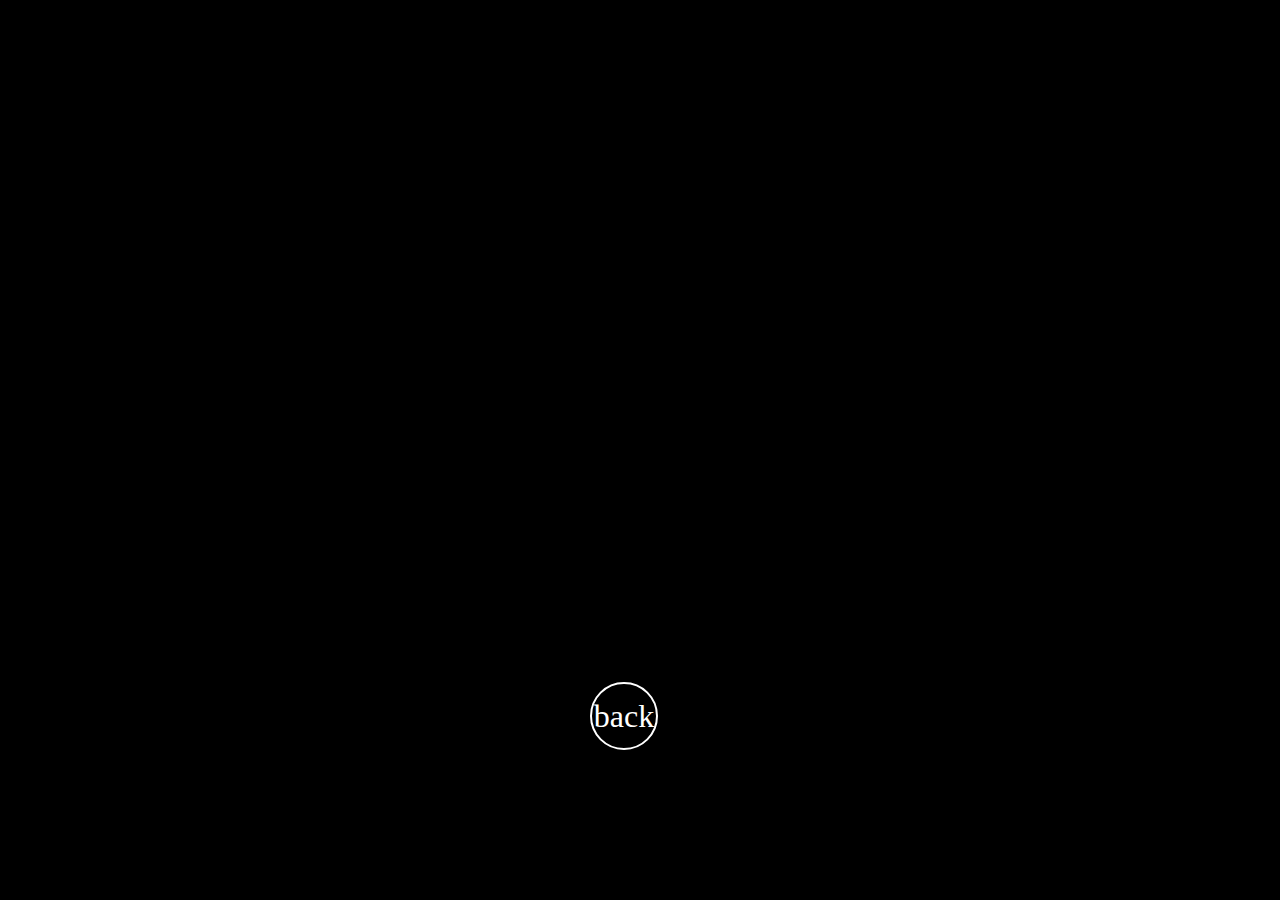
==== marker.html @ 1cdb4d2e "spelling mistake" ====
<!DOCTYPE html>
<html>
  <head>
    <meta charset="utf-8" />
    <meta http-equiv="X-UA-Compatible" content="IE=edge" />
    <title>streetAR</title>
    <script src="https://aframe.io/releases/1.0.4/aframe.min.js"></script>
    <script src="https://unpkg.com/aframe-look-at-component@0.8.0/dist/aframe-look-at-component.min.js"></script>
    <script src="https://raw.githack.com/donmccurdy/aframe-extras/master/dist/aframe-extras.loaders.min.js"></script>
    <script src="https://unpkg.com/aframe-mesh-particles-component@^0.4.0/aframe-mesh-particles-component.js"></script>

    <script src="https://raw.githack.com/AR-js-org/AR.js/master/aframe/build/aframe-ar.js"></script>
    <link rel="stylesheet" href="css/site.css">
      <link rel="stylesheet" href="https://cdnjs.cloudflare.com/ajax/libs/font-awesome/4.7.0/css/font-awesome.min.css">
  </head>


  
<body>

     <a-scene
      vr-mode-ui="enabled: false"
      embedded
      arjs="sourceType: webcam; debugUIEnabled: false; sourceType: webcam; detectionMode: mono_and_matrix; matrixCodeType: 4x4_BCH_13_5_5;"
    >

    <!-- Asset management system. -->
  <a-assets>
   
        <a-asset-item id="arrow" src="media/arrow.gltf"></a-asset-item>
        <a-asset-item id="popcorn" src="media/popcorn.gltf"></a-asset-item>
       
  </a-assets>


  <a-marker type="barcode" value="0">
    <a-entity rotation="90 0 0"  gltf-model="#arrow"></a-entity>
    <a-gltf-model  position="0 0 -10" id="pop" rotation="0 0 0" src="#popcorn" mesh-particles="duration:0.5; spawnRate: 50; lifeTime: 0.5..1; spawnType: burst; radialPosition: .1; radialVelocity: 2..5; velocity: 0 0 -1..0 0 -2; acceleration: 0 0 1; scale: 1; rotation: -45 -45 -45..45 45 45; opacity: 1,1,1,1,0" gltf-model=""></a-gltf-model>

</a-marker>


<a-marker type="barcode" value="1">
    <a-entity rotation="90 90 0"  gltf-model="#arrow"></a-entity>
    <a-gltf-model  position="0 0 -10" id="pop" rotation="0 0 0" src="#popcorn" mesh-particles="duration:0.5; spawnRate: 50; lifeTime: 0.5..1; spawnType: burst; radialPosition: .1; radialVelocity: 2..5; velocity: 0 0 -1..0 0 -2; acceleration: 0 0 1; scale: 1; rotation: -45 -45 -45..45 45 45; opacity: 1,1,1,1,0" gltf-model=""></a-gltf-model>

</a-marker>

<a-marker type="barcode" value="2">
   <a-entity rotation="-90 90 0" gltf-model="#arrow"></a-entity> 
   <a-gltf-model  position="0 0 -10" id="pop" rotation="0 0 0" src="#popcorn" mesh-particles="duration:0.5; spawnRate: 50; lifeTime: 0.5..1; spawnType: burst; radialPosition: .1; radialVelocity: 2..5; velocity: 0 0 -1..0 0 -2; acceleration: 0 0 1; scale: 1; rotation: -45 -45 -45..45 45 45; opacity: 1,1,1,1,0" gltf-model=""></a-gltf-model>

</a-marker>




<a-entity camera></a-entity>

</a-scene>

  <a href="index.html" class="bighome">back</a>


  </body>

  </html>
---- css/site.css ----
#hide{
    visibility: hidden;
    display: none;
}

body {
  margin: 0;
  background-color: black;
  color:grey;
text-align: center;
}

#go{
  color: antiquewhite;
  display: block;
 width:100%;
 height: 2em;
  background-color: red;
  text-decoration: none;
}


#go:hover{
    background-color: blue;
}

.bighome{


position: absolute;
bottom: calc(50% - 300px);
left: calc(50% - 50px);

z-index: 9999;
text-decoration: none;
text-align: center;

display: flex;
align-items: center;
justify-content: center;
border: 2px solid white;
background-color: transparent;
width: 2em;
height: 2em;
border-radius: 100%;
font-size: 2em;
background-color: rgba(0, 0, 0, 0.4);
color: white;
outline: none;
}


.centered {
    height: 20%;
    justify-content: center;
    position: fixed;
    bottom: 0%;
    display: flex;
    flex-direction: row;
    width: 100%;
    margin: 0px auto;
    left: 0;
    right: 0;
}

button {
    display: flex;
    align-items: center;
    justify-content: center;
    border: 2px solid white;
    background-color: transparent;
    width: 4em;
    height: 4em;
    border-radius: 10%;
    font-size: 2em;
    background-color: rgba(0, 0, 0, 0.4);
    color: white;
    outline: none;
}
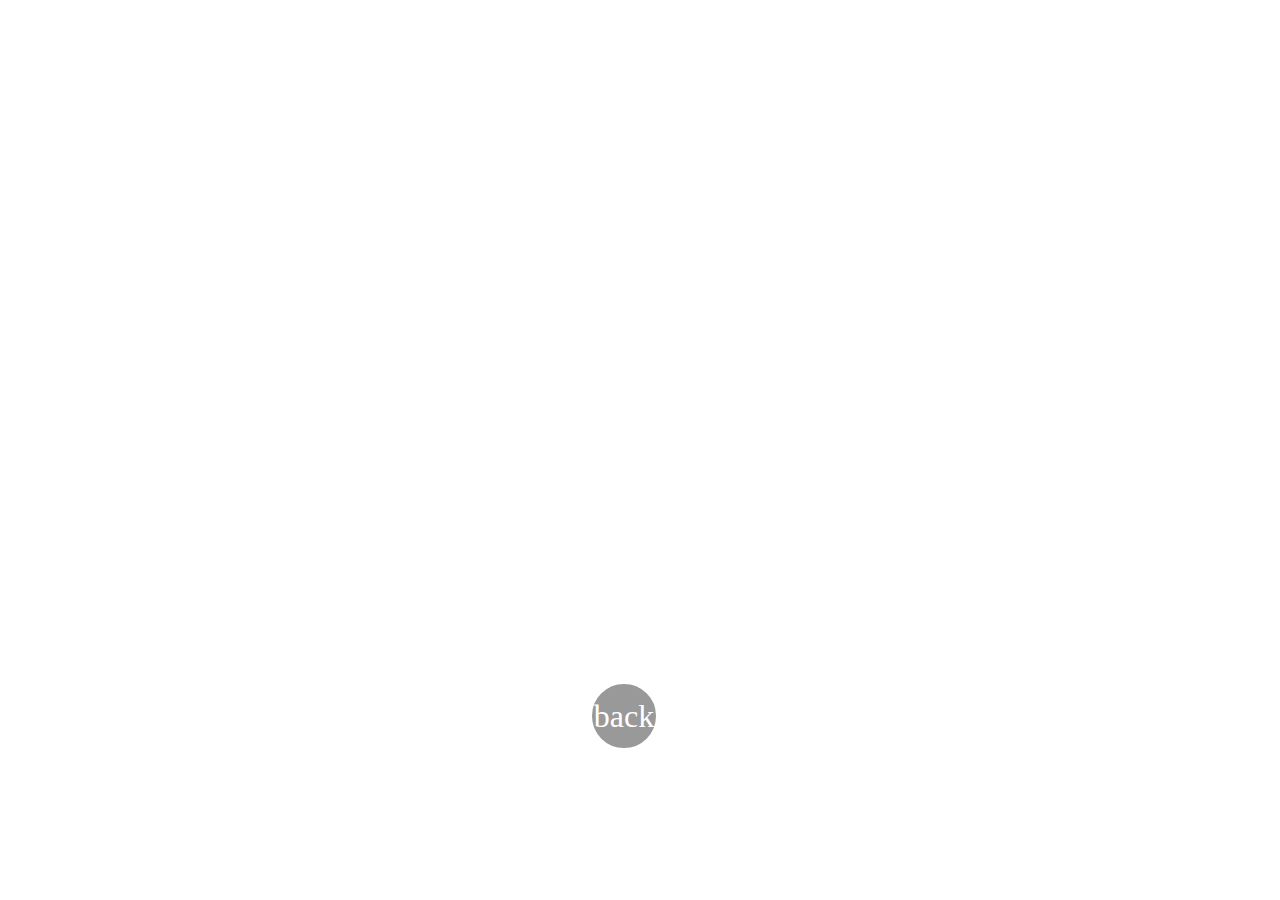
==== commit 34e45208: "test new css" ====
--- a/marker.html
+++ b/marker.html
@@ -14,7 +14,7 @@
     <script src="https://unpkg.com/aframe-mesh-particles-component@^0.4.0/aframe-mesh-particles-component.js"></script>
 
     <script src="https://raw.githack.com/AR-js-org/AR.js/master/aframe/build/aframe-ar.js"></script>
-    <link rel="stylesheet" href="css/site.css">
+    <link rel="stylesheet" href="css/marker.css">
       <link rel="stylesheet" href="https://cdnjs.cloudflare.com/ajax/libs/font-awesome/4.7.0/css/font-awesome.min.css">
   </head>
 
@@ -39,20 +39,20 @@
 
   <a-marker type="barcode" value="0">
     <a-entity rotation="90 0 0"  gltf-model="#arrow"></a-entity>
-    <a-gltf-model  position="0 0 -10" id="pop" rotation="0 0 0" src="#popcorn" mesh-particles="duration:0.5; spawnRate: 50; lifeTime: 0.5..1; spawnType: burst; radialPosition: .1; radialVelocity: 2..5; velocity: 0 0 -1..0 0 -2; acceleration: 0 0 1; scale: 1; rotation: -45 -45 -45..45 45 45; opacity: 1,1,1,1,0" gltf-model=""></a-gltf-model>
+    <a-gltf-model   id="pop" rotation="0 0 0" src="#popcorn" mesh-particles="spawnRate: 50; lifeTime: 0.5..1; spawnType: continuous; radialPosition: .1; radialVelocity: 2..5; velocity: 0 0 -1..0 0 -2; acceleration: 0 0 1; scale: 1; rotation: -45 -45 -45..45 45 45; opacity: 1,1,1,1,0" gltf-model=""></a-gltf-model>
 
 </a-marker>
 
 
 <a-marker type="barcode" value="1">
     <a-entity rotation="90 90 0"  gltf-model="#arrow"></a-entity>
-    <a-gltf-model  position="0 0 -10" id="pop" rotation="0 0 0" src="#popcorn" mesh-particles="duration:0.5; spawnRate: 50; lifeTime: 0.5..1; spawnType: burst; radialPosition: .1; radialVelocity: 2..5; velocity: 0 0 -1..0 0 -2; acceleration: 0 0 1; scale: 1; rotation: -45 -45 -45..45 45 45; opacity: 1,1,1,1,0" gltf-model=""></a-gltf-model>
+    <a-gltf-model   id="pop" rotation="0 0 0" src="#popcorn" mesh-particles="spawnRate: 50; lifeTime: 0.5..1; spawnType: continuous; radialPosition: .1; radialVelocity: 2..5; velocity: 0 0 -1..0 0 -2; acceleration: 0 0 1; scale: 1; rotation: -45 -45 -45..45 45 45; opacity: 1,1,1,1,0" gltf-model=""></a-gltf-model>
 
 </a-marker>
 
 <a-marker type="barcode" value="2">
    <a-entity rotation="-90 90 0" gltf-model="#arrow"></a-entity> 
-   <a-gltf-model  position="0 0 -10" id="pop" rotation="0 0 0" src="#popcorn" mesh-particles="duration:0.5; spawnRate: 50; lifeTime: 0.5..1; spawnType: burst; radialPosition: .1; radialVelocity: 2..5; velocity: 0 0 -1..0 0 -2; acceleration: 0 0 1; scale: 1; rotation: -45 -45 -45..45 45 45; opacity: 1,1,1,1,0" gltf-model=""></a-gltf-model>
+   <a-gltf-model   id="pop" rotation="0 0 0" src="#popcorn" mesh-particles="spawnRate: 50; lifeTime: 0.5..1; spawnType: continuous; radialPosition: .1; radialVelocity: 2..5; velocity: 0 0 -1..0 0 -2; acceleration: 0 0 1; scale: 1; rotation: -45 -45 -45..45 45 45; opacity: 1,1,1,1,0" gltf-model=""></a-gltf-model>
 
 </a-marker>
 
--- a/css/marker.css
+++ b/css/marker.css
@@ -0,0 +1,55 @@
+
+.bighome{
+
+position: absolute;
+bottom: calc(50% - 300px);
+left: calc(50% - 50px);
+
+z-index: 9999;
+text-decoration: none;
+text-align: center;
+
+display: flex;
+align-items: center;
+justify-content: center;
+border: 2px solid white;
+background-color: transparent;
+width: 2em;
+height: 2em;
+border-radius: 100%;
+font-size: 2em;
+background-color: rgba(0, 0, 0, 0.4);
+color: white;
+outline: none;
+}
+
+
+.centered {
+    height: 20%;
+    justify-content: center;
+    position: fixed;
+    bottom: 0%;
+    display: flex;
+    flex-direction: row;
+    width: 100%;
+    margin: 0px auto;
+    left: 0;
+    right: 0;
+}
+
+button {
+    display: flex;
+    align-items: center;
+    justify-content: center;
+    border: 2px solid white;
+    background-color: transparent;
+    width: 4em;
+    height: 4em;
+    border-radius: 10%;
+    font-size: 2em;
+    background-color: rgba(0, 0, 0, 0.4);
+    color: white;
+    outline: none;
+}
+
+
